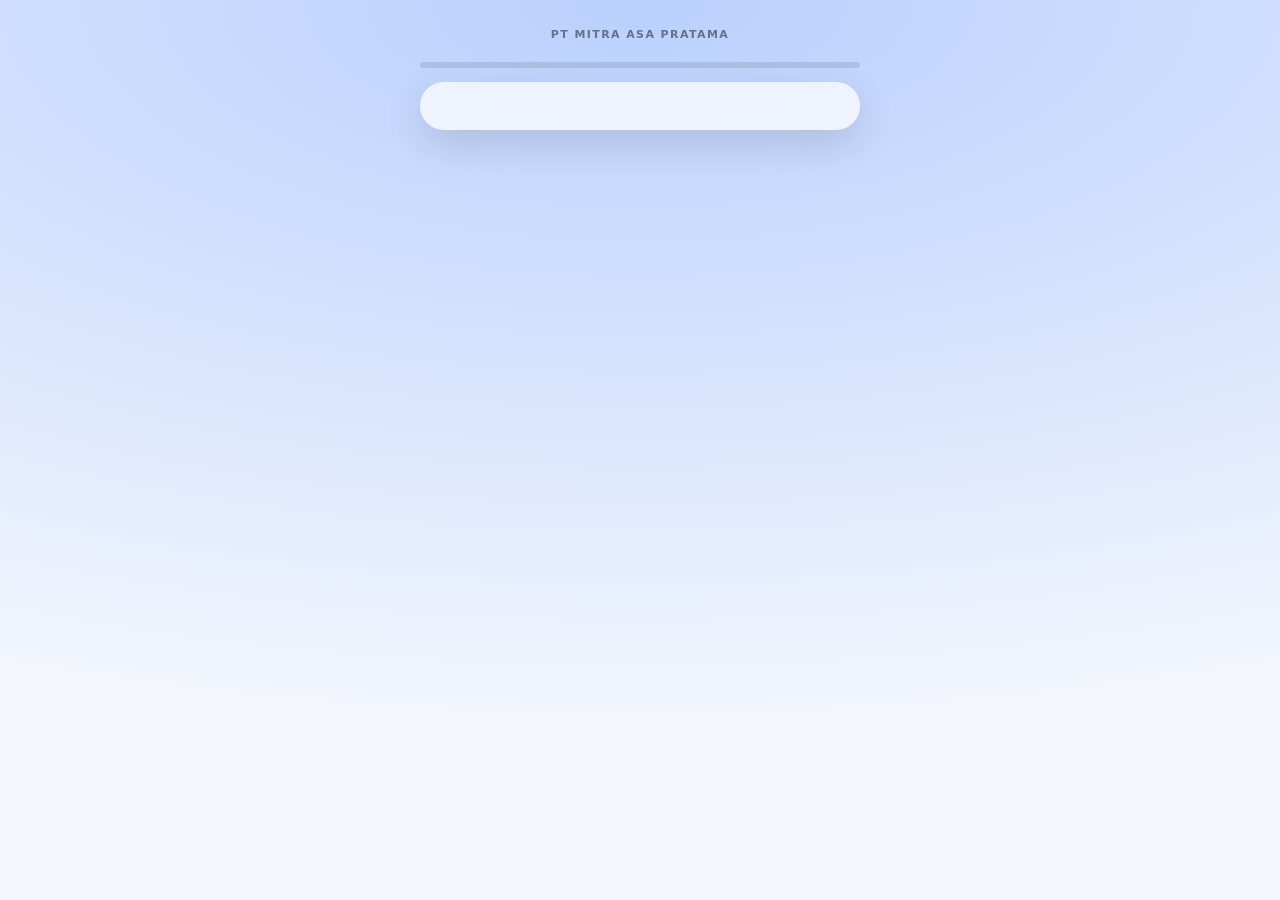
==== index.html @ 4c0b65db "Update index.html" ====
<!DOCTYPE html>
<html lang="id">
<head>
<meta charset="UTF-8">
<meta name="viewport" content="width=device-width, initial-scale=1, viewport-fit=cover">
<title>Feedback Driver | PT Mitra Asa Pratama</title>
<link rel="stylesheet" href="style.css">
</head>
<body>
<div class="app">
  <div class="top"><button class="ib" id="back" aria-label="Kembali">←</button><div class="brand">PT MITRA ASA PRATAMA</div><div class="sp"></div></div>
  <div class="pbar"><i id="pb"></i></div>
  <div class="card">

    <section class="screen" id="w">
      <div class="stage"><div class="fl"><img class="logo" src="maaf.png" alt="Logo PT Mitra Asa Pratama"></div></div>
      <h1>Review Penggunaan Fasilitas Perusahaan (Mobil Ops & Pengemudi)</h1>
      <p class="sub">Kami membutuhkan informasi Anda untuk memberikan review penggunaan mobil operasional termasuk pengemudi, sebagai salah satu layanan fasilitas perusahaan. Diharapkan review dapat dilakukan secara baik dan objektif, guna peningkatan kenyamanan bersama dalam menggunakan layanan fasilitas perusahaan. Tidak ada jawaban benar/salah, dan tentu saja form yang telah diisi akan kami jaga kerahasiaannya.</p>
      <button class="btn" id="go0">Mulai</button>
    </section>

    <section class="screen" id="id">
      <div class="eyebrow">Lengkapi dulu yuk!</div>
      <label for="email">Email</label>
      <input id="email" type="email" inputmode="email" placeholder="nama@perusahaan.com" autocomplete="email">
      <label for="nama">Nama lengkap</label>
      <input id="nama" type="text" placeholder="Nama lengkap kamu" autocomplete="name">
      <label for="tujuan">Tujuan peminjaman</label>
      <input id="tujuan" type="text">
      <label>Driver yang mengantar</label>
      <div class="chips" id="drv"></div>
      <div class="err" id="e1"></div>
      <button class="btn" id="go1">Yuk Kasih Feedback!</button>
    </section>

    <section class="screen" id="q">
      <div class="eyebrow" id="qn"></div>
      <div class="qt" id="qt"></div>
      <p class="qh" id="qh"></p>
      <div class="stage"><div class="bub" id="bub"></div><div class="fl"><div class="fw" id="fwq"><div class="fi" id="fq"></div></div></div></div>
      <div class="lvl" id="lvl">&nbsp;</div>
      <div class="sl" id="sl" tabindex="0" role="slider" aria-valuemin="1" aria-valuemax="5" aria-valuenow="3" aria-label="Penilaian">
        <div class="trk" id="trk"><div class="th hint" id="th"></div></div>
      </div>
      <div class="gh" id="gh">👆 geser bulatannya</div>
      <button class="btn" id="next" disabled>Next&gt;&gt;</button>
    </section>

    <section class="screen" id="cm">
      <div class="eyebrow">SARAN DAN MASUKAN</div>
      <h1>Ada pesan buat driver atau kendaraan operasional?</h1>
      <p class="sub">Opsional. Ketuk salah satu atau tulis sendiri.</p>
      <div class="chips" id="qc" style="margin-bottom:12px"></div>
      <textarea id="cmt" rows="3" placeholder="Tulis pesan atau saran…"></textarea>
      <div class="err" id="e3"></div>
      <button class="btn" id="send">Kirim feedback mu</button>
    </section>

    <section class="screen done" id="done">
      <div class="stage"><div class="fl"><div class="fw"><div class="fi" id="fd"></div></div></div></div>
      <h1 id="dt">Terima kasih!</h1>
      <p class="sub" id="ds"></p>
      <div id="sum"></div>
      <button class="btn" onclick="location.reload()">Selesai</button>
    </section>
  </div>
</div>

<script src="script.js"></script>
</body>
</html>
---- style.css ----
@property --h{syntax:'<number>';inherits:true;initial-value:220}
:root{--h:220;--text:#1b2233;--muted:#667089;--card:rgba(255,255,255,.72);--line:rgba(0,0,0,.1);--field:rgba(255,255,255,.85);
--acc:hsl(var(--h) 75% 46%);--ink:hsl(var(--h) 80% 34%);--bg1:hsl(var(--h) 95% 86%);--bg2:hsl(var(--h) 70% 97%)}
@media(prefers-color-scheme:dark){:root{--text:#eef1f8;--muted:#9aa4bd;--card:rgba(24,30,46,.72);--line:rgba(255,255,255,.12);--field:rgba(255,255,255,.08);
--ink:hsl(var(--h) 85% 72%);--bg1:hsl(var(--h) 45% 24%);--bg2:hsl(var(--h) 35% 8%)}}
*{box-sizing:border-box;-webkit-tap-highlight-color:transparent}
html,body{margin:0;min-height:100%}
body{font-family:system-ui,-apple-system,"Segoe UI",Roboto,sans-serif;color:var(--text);min-height:100vh;min-height:100dvh;
background:radial-gradient(130% 80% at 50% 0%,var(--bg1),var(--bg2));background-attachment:fixed;transition:--h .35s ease;
display:flex;justify-content:center;align-items:flex-start;padding:max(16px,env(safe-area-inset-top)) 14px max(16px,env(safe-area-inset-bottom));overflow-x:hidden}
.app{width:100%;max-width:440px}
.top{display:flex;align-items:center;gap:10px;height:36px;margin-bottom:10px}
.top .ib{width:36px;height:36px;border-radius:50%;border:0;background:var(--card);color:var(--text);font-size:18px;cursor:pointer;backdrop-filter:blur(8px);visibility:hidden}
.top .brand{flex:1;text-align:center;font-size:11px;letter-spacing:1.4px;color:var(--muted);font-weight:700}
.top .sp{width:36px}
.pbar{height:6px;border-radius:6px;background:var(--line);overflow:hidden;margin-bottom:14px}
.pbar i{display:block;height:100%;width:0;background:var(--acc);border-radius:6px;transition:width .5s cubic-bezier(.3,.9,.3,1)}
.card{background:var(--card);backdrop-filter:blur(14px);-webkit-backdrop-filter:blur(14px);border-radius:28px;padding:26px 22px 22px;box-shadow:0 14px 40px rgba(0,0,0,.12);position:relative}
.screen{display:none}
.screen.on{display:block}
.screen.fwd{animation:inR .45s cubic-bezier(.2,.9,.3,1)}
.screen.bck{animation:inL .45s cubic-bezier(.2,.9,.3,1)}
@keyframes inR{from{opacity:0;transform:translateX(40px)}to{opacity:1;transform:none}}
@keyframes inL{from{opacity:0;transform:translateX(-40px)}to{opacity:1;transform:none}}
h1{font-size:26px;line-height:1.15;margin:6px 0 6px;font-weight:800;text-align:center}
.sub{color:var(--muted);font-size:14.5px;text-align:center;margin:0 0 18px;line-height:1.45}
.eyebrow{font-size:12px;font-weight:800;letter-spacing:1.2px;color:var(--ink);text-align:center}
.qt{font-size:19px;font-weight:800;text-align:center;line-height:1.25;margin:8px 4px 4px}
.qh{font-size:13.5px;color:var(--muted);text-align:center;margin:0}
label{display:block;font-size:13px;font-weight:700;margin:16px 2px 7px}
input,textarea{width:100%;padding:15px 16px;border:2px solid transparent;border-radius:16px;font:inherit;font-size:16px;background:var(--field);color:var(--text);box-shadow:inset 0 0 0 1px var(--line);transition:.2s}
input:focus,textarea:focus{outline:0;border-color:var(--acc);box-shadow:0 0 0 4px color-mix(in srgb,var(--acc) 20%,transparent)}
.btn{width:100%;margin-top:22px;padding:16px;border:0;border-radius:18px;background:var(--acc);color:#fff;font-weight:800;font-size:16px;cursor:pointer;transition:transform .15s,opacity .2s,background .3s;box-shadow:0 8px 20px color-mix(in srgb,var(--acc) 40%,transparent)}
.btn:active{transform:scale(.97)}
.btn:disabled{opacity:.35;box-shadow:none;cursor:not-allowed}
.err{color:#e5484d;font-size:13px;text-align:center;min-height:18px;margin-top:10px;font-weight:600}
.chips{display:flex;flex-wrap:wrap;gap:9px}
.chip{border:2px solid transparent;box-shadow:inset 0 0 0 1px var(--line);background:var(--field);color:var(--text);border-radius:16px;padding:9px 14px 9px 9px;font:inherit;font-weight:700;font-size:14px;cursor:pointer;display:flex;align-items:center;gap:9px;transition:.2s}
.chip .av{width:30px;height:30px;border-radius:50%;display:grid;place-items:center;color:#fff;font-weight:800;font-size:14px}
.chip.on{border-color:var(--acc);background:color-mix(in srgb,var(--acc) 16%,transparent);transform:scale(1.04)}
.chip.sm{padding:8px 12px;font-weight:600;font-size:13px}
/* face */
.stage{position:relative;display:flex;justify-content:center;margin:14px 0 4px}
.fl{animation:fl 3.2s ease-in-out infinite}
@keyframes fl{50%{transform:translateY(-6px)}}
.fw{width:min(58vw,210px);aspect-ratio:1}
.fi{width:100%;height:100%;transition:transform .12s}
.fi svg{width:100%;height:100%;filter:drop-shadow(0 12px 14px rgba(0,0,0,.2));overflow:visible}
.ey{transform-box:fill-box;transform-origin:center;animation:bl 4.5s infinite}
@keyframes bl{0%,94%,100%{transform:scaleY(1)}97%{transform:scaleY(.1)}}
.shake{animation:shake .65s}
@keyframes shake{0%,100%{transform:none}10%{transform:translateX(-16px) rotate(-8deg)}20%{transform:translateX(16px) rotate(8deg)}30%{transform:translateX(-13px) rotate(-6deg)}40%{transform:translateX(13px) rotate(6deg)}50%{transform:translateX(-9px) rotate(-4deg)}60%{transform:translateX(9px) rotate(4deg)}75%{transform:translateX(-4px)}85%{transform:translateX(4px)}}
.jump{animation:jump .7s}
@keyframes jump{0%{transform:none}25%{transform:translateY(-30px) scale(1.2) rotate(-10deg)}50%{transform:translateY(0) scale(.92)}68%{transform:translateY(-16px) scale(1.1) rotate(8deg)}100%{transform:none}}
.bub{position:absolute;top:-8px;left:50%;transform:translate(-50%,10px) scale(.6);background:var(--text);color:var(--card);background:#1b2233;color:#fff;padding:9px 15px;border-radius:16px;font-weight:800;font-size:14px;white-space:nowrap;opacity:0;pointer-events:none;transition:.3s cubic-bezier(.3,1.6,.5,1);z-index:5;max-width:94%}
.bub.show{opacity:1;transform:translate(-50%,-8px) scale(1)}
.bub:after{content:"";position:absolute;left:50%;bottom:-6px;width:12px;height:12px;background:inherit;transform:translateX(-50%) rotate(45deg);border-radius:2px}
.lvl{text-align:center;font-size:26px;font-weight:900;color:var(--ink);min-height:36px;margin-top:6px;letter-spacing:-.3px}
.lvl.pop{animation:lp .3s cubic-bezier(.3,1.6,.5,1)}
@keyframes lp{from{transform:scale(.8);opacity:.4}to{transform:none;opacity:1}}
/* slider */
.sl{position:relative;padding:22px 22px;margin:4px -4px 0;touch-action:pan-y;cursor:grab;user-select:none;-webkit-user-select:none;outline:0}
.sl:focus-visible .th{box-shadow:0 0 0 5px color-mix(in srgb,var(--acc) 35%,transparent),0 4px 12px rgba(0,0,0,.3)}
.trk{position:relative;height:16px;border-radius:16px;background:linear-gradient(90deg,#ff4d4f,#ff9a3c,#f5d63d,#8ad34c,#22c55e);box-shadow:inset 0 2px 4px rgba(0,0,0,.2)}
.tick{position:absolute;top:50%;width:6px;height:6px;margin:-3px 0 0 -3px;border-radius:50%;background:rgba(255,255,255,.75)}
.th{position:absolute;top:50%;width:46px;height:46px;margin:-23px 0 0 -23px;border-radius:50%;background:#fff;border:6px solid var(--acc);box-shadow:0 4px 12px rgba(0,0,0,.3);transition:transform .15s,border-color .2s;display:grid;place-items:center}
.th:before{content:"";width:12px;height:12px;border-radius:50%;background:var(--acc)}
.th.grab{transform:scale(1.2)}
.th.hint:after{content:"";position:absolute;inset:-12px;border-radius:50%;border:3px solid var(--acc);animation:ring 1.4s infinite}
@keyframes ring{from{transform:scale(.7);opacity:.9}to{transform:scale(1.35);opacity:0}}
.gh{text-align:center;color:var(--muted);font-size:13px;font-weight:600;min-height:20px;animation:nudge 1.6s ease-in-out infinite}
@keyframes nudge{50%{transform:translateX(7px)}}
.ends{display:flex;justify-content:space-between;font-size:12px;color:var(--muted);font-weight:700;padding:0 6px;margin-top:-6px}
.cf{position:fixed;pointer-events:none;z-index:60;font-size:22px}
.done .stage{margin-top:0}
.sumr{display:flex;justify-content:space-between;padding:12px 4px;border-bottom:1px solid var(--line);font-size:14.5px}
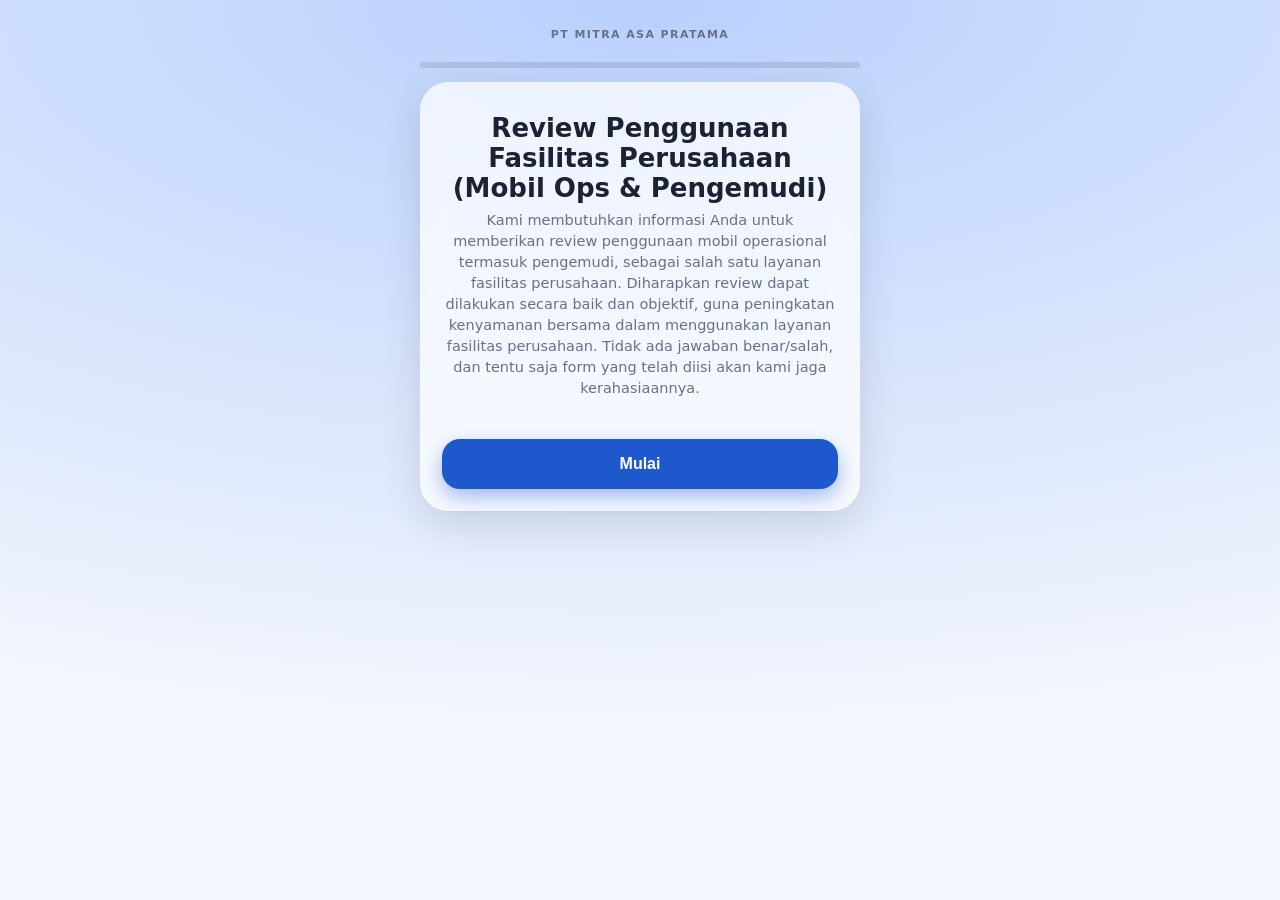
==== commit 0969e2d4: "Update index.html" ====
--- a/index.html
+++ b/index.html
@@ -13,7 +13,12 @@
   <div class="card">
 
     <section class="screen" id="w">
-      <div class="stage"><div class="fl"><img class="logo" src="maaf.png" alt="Logo PT Mitra Asa Pratama"></div></div>
+  <div class="stage">
+    <div class="fl">
+      <img class="logo" src="assets/images/maaf.png" alt="Logo PT Mitra Asa Pratama">
+    </div>
+  </div>
+</section>
       <h1>Review Penggunaan Fasilitas Perusahaan (Mobil Ops & Pengemudi)</h1>
       <p class="sub">Kami membutuhkan informasi Anda untuk memberikan review penggunaan mobil operasional termasuk pengemudi, sebagai salah satu layanan fasilitas perusahaan. Diharapkan review dapat dilakukan secara baik dan objektif, guna peningkatan kenyamanan bersama dalam menggunakan layanan fasilitas perusahaan. Tidak ada jawaban benar/salah, dan tentu saja form yang telah diisi akan kami jaga kerahasiaannya.</p>
       <button class="btn" id="go0">Mulai</button>
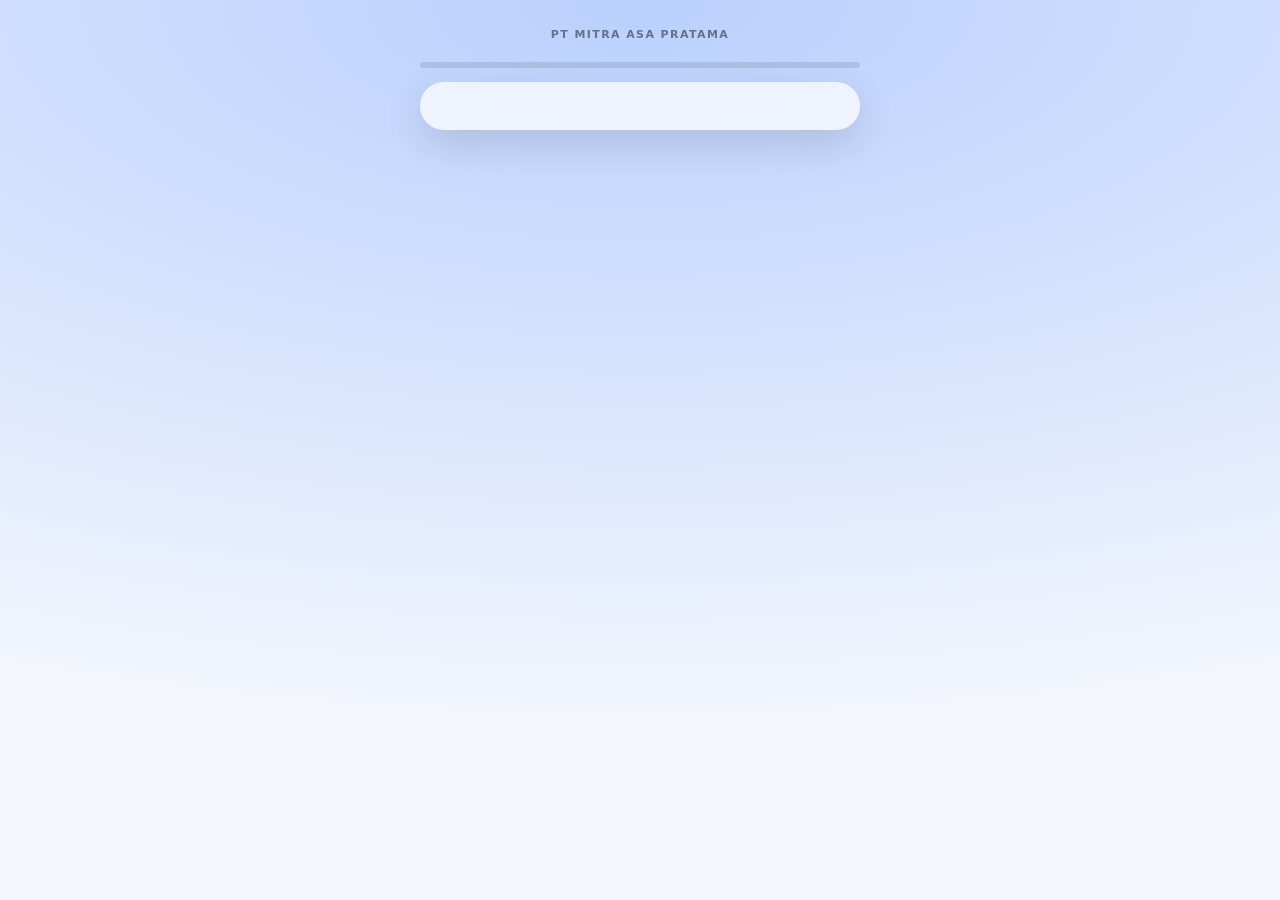
==== commit 2c612099: "Update index.html" ====
--- a/index.html
+++ b/index.html
@@ -13,12 +13,7 @@
   <div class="card">
 
     <section class="screen" id="w">
-  <div class="stage">
-    <div class="fl">
-      <img class="logo" src="assets/images/maaf.png" alt="Logo PT Mitra Asa Pratama">
-    </div>
-  </div>
-</section>
+      <div class="stage"><div class="fl"><img class="logo" src="maaf.png" alt="Logo PT Mitra Asa Pratama"></div></div>
       <h1>Review Penggunaan Fasilitas Perusahaan (Mobil Ops & Pengemudi)</h1>
       <p class="sub">Kami membutuhkan informasi Anda untuk memberikan review penggunaan mobil operasional termasuk pengemudi, sebagai salah satu layanan fasilitas perusahaan. Diharapkan review dapat dilakukan secara baik dan objektif, guna peningkatan kenyamanan bersama dalam menggunakan layanan fasilitas perusahaan. Tidak ada jawaban benar/salah, dan tentu saja form yang telah diisi akan kami jaga kerahasiaannya.</p>
       <button class="btn" id="go0">Mulai</button>
@@ -26,6 +21,7 @@
 
     <section class="screen" id="id">
       <div class="eyebrow">Lengkapi dulu yuk!</div>
+      <h1>Siapa nih?</h1>
       <label for="email">Email</label>
       <input id="email" type="email" inputmode="email" placeholder="nama@perusahaan.com" autocomplete="email">
       <label for="nama">Nama lengkap</label>
@@ -53,7 +49,7 @@
 
     <section class="screen" id="cm">
       <div class="eyebrow">SARAN DAN MASUKAN</div>
-      <h1>Ada pesan buat driver atau kendaraan operasional?</h1>
+      <h1>Ada pesan buat driver dan kendaraan operasional</h1>
       <p class="sub">Opsional. Ketuk salah satu atau tulis sendiri.</p>
       <div class="chips" id="qc" style="margin-bottom:12px"></div>
       <textarea id="cmt" rows="3" placeholder="Tulis pesan atau saran…"></textarea>
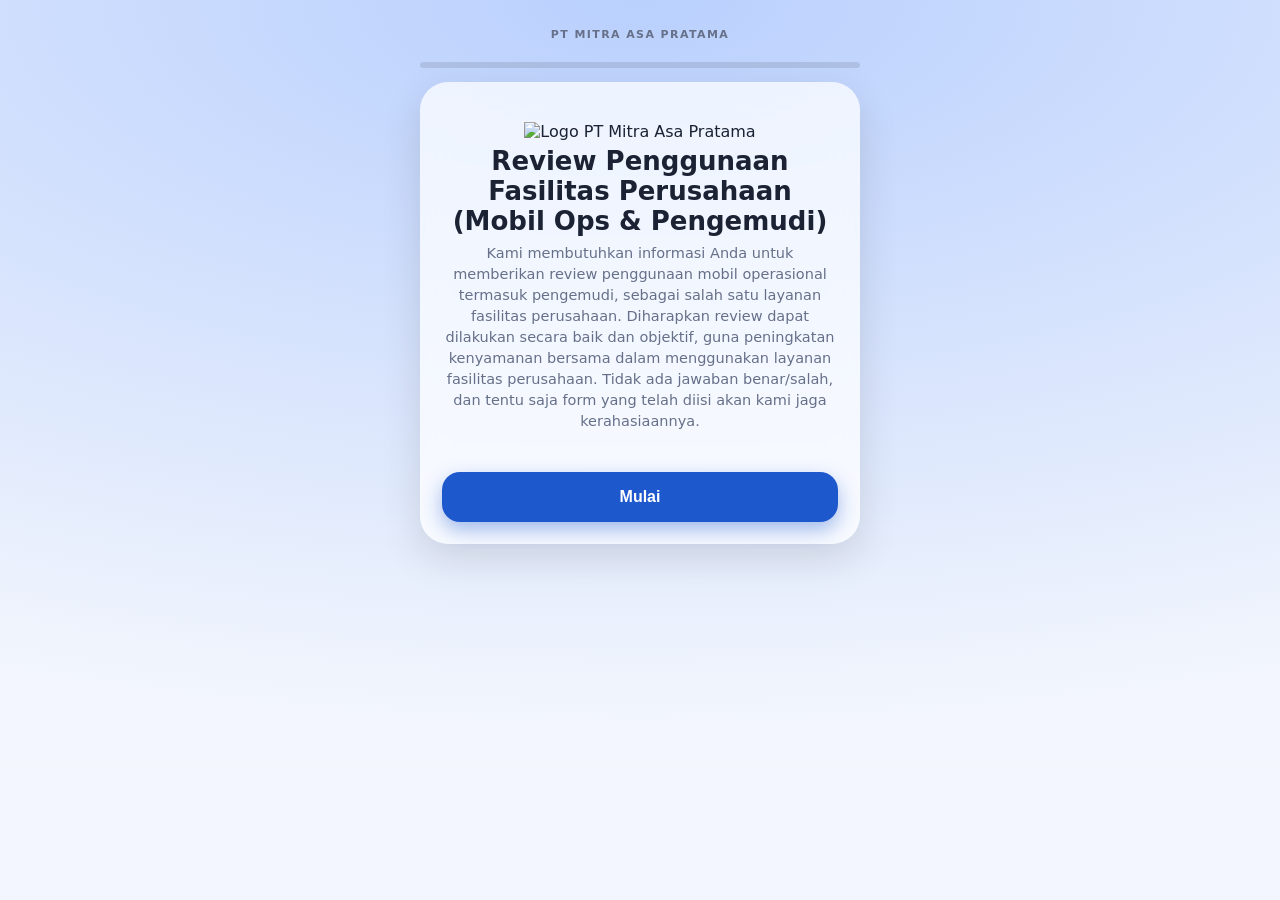
==== commit 08f3d42b: "Update index.html" ====
--- a/index.html
+++ b/index.html
@@ -21,7 +21,7 @@
 
     <section class="screen" id="id">
       <div class="eyebrow">Lengkapi dulu yuk!</div>
-      <h1>Siapa nih?</h1>
+      <h1></h1>
       <label for="email">Email</label>
       <input id="email" type="email" inputmode="email" placeholder="nama@perusahaan.com" autocomplete="email">
       <label for="nama">Nama lengkap</label>
@@ -49,7 +49,7 @@
 
     <section class="screen" id="cm">
       <div class="eyebrow">SARAN DAN MASUKAN</div>
-      <h1>Ada pesan buat driver dan kendaraan operasional</h1>
+      <h1>Ada pesan buat driver atau kendaraan operasional?</h1>
       <p class="sub">Opsional. Ketuk salah satu atau tulis sendiri.</p>
       <div class="chips" id="qc" style="margin-bottom:12px"></div>
       <textarea id="cmt" rows="3" placeholder="Tulis pesan atau saran…"></textarea>
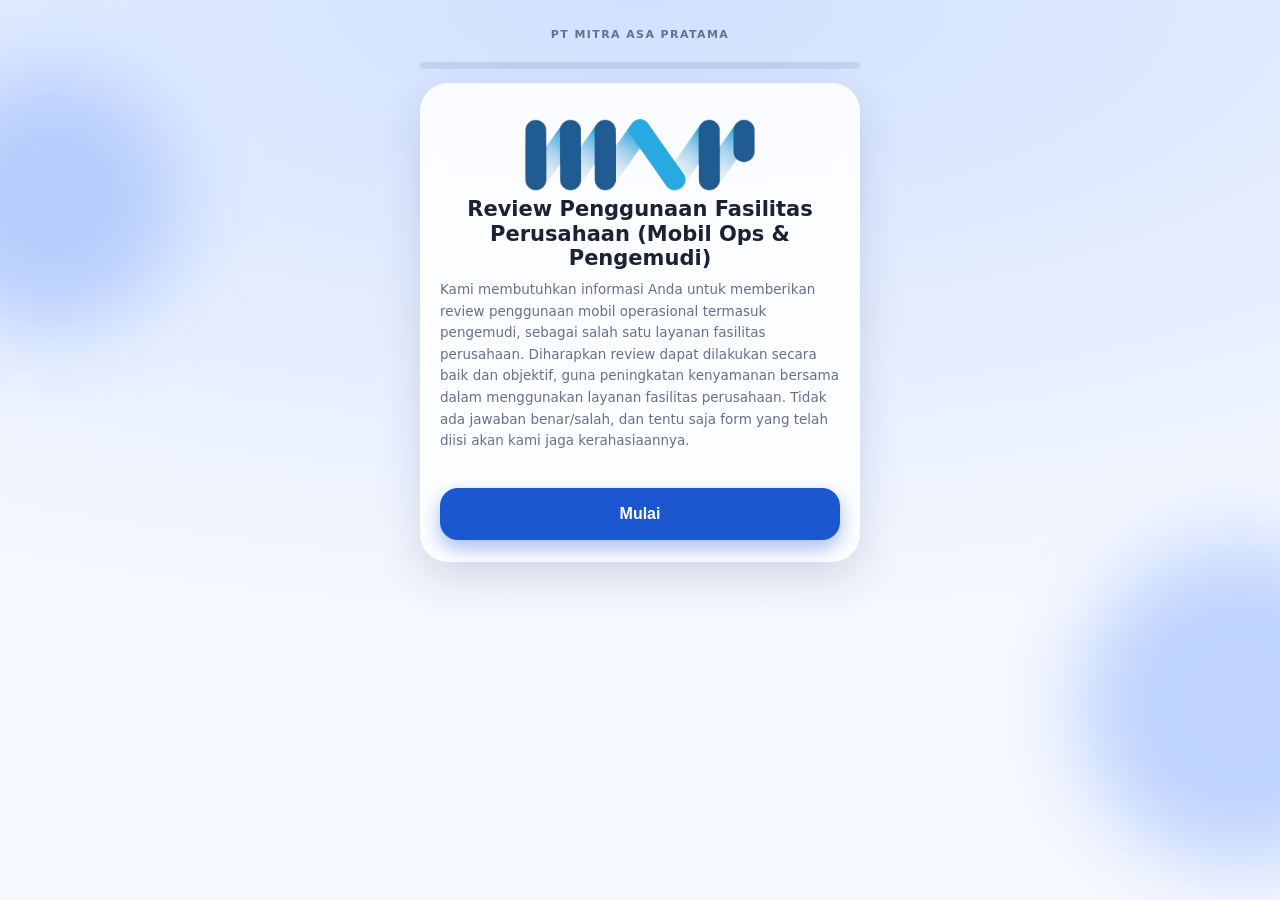
==== commit 59b48909: "Update index.html" ====
--- a/index.html
+++ b/index.html
@@ -2,6 +2,8 @@
 <html lang="id">
 <head>
 <meta charset="UTF-8">
+<meta name="color-scheme" content="light">
+<meta name="theme-color" content="#eef3ff">
 <meta name="viewport" content="width=device-width, initial-scale=1, viewport-fit=cover">
 <title>Feedback Driver | PT Mitra Asa Pratama</title>
 <link rel="stylesheet" href="style.css">
@@ -13,7 +15,7 @@
   <div class="card">
 
     <section class="screen" id="w">
-      <div class="stage"><div class="fl"><img class="logo" src="maaf.png" alt="Logo PT Mitra Asa Pratama"></div></div>
+      <div class="stage"><div class="fl"><img class="logo" src="assets/images/maaf.png" alt="Logo PT Mitra Asa Pratama"></div></div>
       <h1>Review Penggunaan Fasilitas Perusahaan (Mobil Ops & Pengemudi)</h1>
       <p class="sub">Kami membutuhkan informasi Anda untuk memberikan review penggunaan mobil operasional termasuk pengemudi, sebagai salah satu layanan fasilitas perusahaan. Diharapkan review dapat dilakukan secara baik dan objektif, guna peningkatan kenyamanan bersama dalam menggunakan layanan fasilitas perusahaan. Tidak ada jawaban benar/salah, dan tentu saja form yang telah diisi akan kami jaga kerahasiaannya.</p>
       <button class="btn" id="go0">Mulai</button>
@@ -21,11 +23,10 @@
 
     <section class="screen" id="id">
       <div class="eyebrow">Lengkapi dulu yuk!</div>
-      <h1></h1>
       <label for="email">Email</label>
-      <input id="email" type="email" inputmode="email" placeholder="nama@perusahaan.com" autocomplete="email">
+      <input id="email" type="email" inputmode="email" placeholder="" autocomplete="email">
       <label for="nama">Nama lengkap</label>
-      <input id="nama" type="text" placeholder="Nama lengkap kamu" autocomplete="name">
+      <input id="nama" type="text" placeholder="Nama lengkap kamu" autocomplete="">
       <label for="tujuan">Tujuan peminjaman</label>
       <input id="tujuan" type="text">
       <label>Driver yang mengantar</label>
@@ -35,6 +36,8 @@
     </section>
 
     <section class="screen" id="q">
+      <div class="dots" id="dots"></div>
+      <div class="qicon" id="qic"></div>
       <div class="eyebrow" id="qn"></div>
       <div class="qt" id="qt"></div>
       <p class="qh" id="qh"></p>
@@ -43,13 +46,14 @@
       <div class="sl" id="sl" tabindex="0" role="slider" aria-valuemin="1" aria-valuemax="5" aria-valuenow="3" aria-label="Penilaian">
         <div class="trk" id="trk"><div class="th hint" id="th"></div></div>
       </div>
+      <div class="ends"><span>Kurang</span><span>Sangat baik</span></div>
       <div class="gh" id="gh">👆 geser bulatannya</div>
       <button class="btn" id="next" disabled>Next&gt;&gt;</button>
     </section>
 
     <section class="screen" id="cm">
       <div class="eyebrow">SARAN DAN MASUKAN</div>
-      <h1>Ada pesan buat driver atau kendaraan operasional?</h1>
+      <h1>Ada pesan buat driver?</h1>
       <p class="sub">Opsional. Ketuk salah satu atau tulis sendiri.</p>
       <div class="chips" id="qc" style="margin-bottom:12px"></div>
       <textarea id="cmt" rows="3" placeholder="Tulis pesan atau saran…"></textarea>
@@ -61,12 +65,14 @@
       <div class="stage"><div class="fl"><div class="fw"><div class="fi" id="fd"></div></div></div></div>
       <h1 id="dt">Terima kasih!</h1>
       <p class="sub" id="ds"></p>
+      <div class="bars" id="bars"></div>
       <div id="sum"></div>
       <button class="btn" onclick="location.reload()">Selesai</button>
     </section>
   </div>
 </div>
 
+<div class="toast" id="toast"></div>
 <script src="script.js"></script>
 </body>
 </html>
--- a/style.css
+++ b/style.css
@@ -1,49 +1,64 @@
 @property --h{syntax:'<number>';inherits:true;initial-value:220}
-:root{--h:220;--text:#1b2233;--muted:#667089;--card:rgba(255,255,255,.72);--line:rgba(0,0,0,.1);--field:rgba(255,255,255,.85);
---acc:hsl(var(--h) 75% 46%);--ink:hsl(var(--h) 80% 34%);--bg1:hsl(var(--h) 95% 86%);--bg2:hsl(var(--h) 70% 97%)}
-@media(prefers-color-scheme:dark){:root{--text:#eef1f8;--muted:#9aa4bd;--card:rgba(24,30,46,.72);--line:rgba(255,255,255,.12);--field:rgba(255,255,255,.08);
---ink:hsl(var(--h) 85% 72%);--bg1:hsl(var(--h) 45% 24%);--bg2:hsl(var(--h) 35% 8%)}}
+:root{color-scheme:light;--h:220;--text:#1b2233;--muted:#667089;--card:rgba(255,255,255,.88);--line:rgba(30,40,80,.1);--field:#fff;
+--acc:hsl(var(--h) 78% 46%);--ink:hsl(var(--h) 85% 34%);--bg1:hsl(var(--h) 100% 91%);--bg2:hsl(var(--h) 100% 98%)}
 *{box-sizing:border-box;-webkit-tap-highlight-color:transparent}
+html{-webkit-text-size-adjust:100%}
 html,body{margin:0;min-height:100%}
 body{font-family:system-ui,-apple-system,"Segoe UI",Roboto,sans-serif;color:var(--text);min-height:100vh;min-height:100dvh;
-background:radial-gradient(130% 80% at 50% 0%,var(--bg1),var(--bg2));background-attachment:fixed;transition:--h .35s ease;
-display:flex;justify-content:center;align-items:flex-start;padding:max(16px,env(safe-area-inset-top)) 14px max(16px,env(safe-area-inset-bottom));overflow-x:hidden}
+background:radial-gradient(120% 70% at 50% 0%,var(--bg1),var(--bg2));background-attachment:fixed;transition:--h .35s ease;touch-action:manipulation;
+display:flex;justify-content:center;align-items:flex-start;padding:max(14px,env(safe-area-inset-top)) 14px max(18px,env(safe-area-inset-bottom));overflow-x:hidden}
+body::before,body::after{content:"";position:fixed;z-index:-1;border-radius:50%;filter:blur(40px);opacity:.55;pointer-events:none;background:hsl(var(--h) 95% 78%);animation:drift 14s ease-in-out infinite alternate}
+body::before{width:260px;height:260px;left:-80px;top:8%}
+body::after{width:320px;height:320px;right:-120px;bottom:4%;animation-delay:-6s}
+@keyframes drift{to{transform:translate(40px,-50px) scale(1.15)}}
 .app{width:100%;max-width:440px}
-.top{display:flex;align-items:center;gap:10px;height:36px;margin-bottom:10px}
-.top .ib{width:36px;height:36px;border-radius:50%;border:0;background:var(--card);color:var(--text);font-size:18px;cursor:pointer;backdrop-filter:blur(8px);visibility:hidden}
-.top .brand{flex:1;text-align:center;font-size:11px;letter-spacing:1.4px;color:var(--muted);font-weight:700}
-.top .sp{width:36px}
-.pbar{height:6px;border-radius:6px;background:var(--line);overflow:hidden;margin-bottom:14px}
-.pbar i{display:block;height:100%;width:0;background:var(--acc);border-radius:6px;transition:width .5s cubic-bezier(.3,.9,.3,1)}
-.card{background:var(--card);backdrop-filter:blur(14px);-webkit-backdrop-filter:blur(14px);border-radius:28px;padding:26px 22px 22px;box-shadow:0 14px 40px rgba(0,0,0,.12);position:relative}
+.top{display:flex;align-items:center;gap:10px;height:40px;margin-bottom:8px}
+.top .ib{width:40px;height:40px;border-radius:50%;border:0;background:#fff;color:var(--text);font-size:19px;cursor:pointer;box-shadow:0 2px 8px rgba(0,0,0,.1);visibility:hidden}
+.top .brand{flex:1;text-align:center;font-size:11px;letter-spacing:1.4px;color:var(--muted);font-weight:800}
+.top .sp{width:40px}
+.pbar{height:7px;border-radius:7px;background:rgba(30,40,80,.1);overflow:hidden;margin-bottom:14px}
+.pbar i{display:block;height:100%;width:0;background:var(--acc);border-radius:7px;transition:width .5s cubic-bezier(.3,.9,.3,1)}
+.card{background:var(--card);backdrop-filter:blur(14px);-webkit-backdrop-filter:blur(14px);border-radius:28px;padding:24px 20px 22px;box-shadow:0 16px 44px rgba(30,40,80,.14);position:relative}
 .screen{display:none}
 .screen.on{display:block}
 .screen.fwd{animation:inR .45s cubic-bezier(.2,.9,.3,1)}
 .screen.bck{animation:inL .45s cubic-bezier(.2,.9,.3,1)}
 @keyframes inR{from{opacity:0;transform:translateX(40px)}to{opacity:1;transform:none}}
 @keyframes inL{from{opacity:0;transform:translateX(-40px)}to{opacity:1;transform:none}}
-h1{font-size:26px;line-height:1.15;margin:6px 0 6px;font-weight:800;text-align:center}
-.sub{color:var(--muted);font-size:14.5px;text-align:center;margin:0 0 18px;line-height:1.45}
+h1{font-size:25px;line-height:1.18;margin:6px 0 8px;font-weight:800;text-align:center}
+.sub{color:var(--muted);font-size:14.5px;text-align:center;margin:0 0 16px;line-height:1.5}
+#w h1{font-size:21px}
+#w .sub{text-align:left;font-size:13.5px;line-height:1.6}
 .eyebrow{font-size:12px;font-weight:800;letter-spacing:1.2px;color:var(--ink);text-align:center}
-.qt{font-size:19px;font-weight:800;text-align:center;line-height:1.25;margin:8px 4px 4px}
+.qt{font-size:18.5px;font-weight:800;text-align:center;line-height:1.25;margin:6px 4px 4px}
 .qh{font-size:13.5px;color:var(--muted);text-align:center;margin:0}
-label{display:block;font-size:13px;font-weight:700;margin:16px 2px 7px}
+label{display:block;font-size:13px;font-weight:700;margin:15px 2px 7px}
 input,textarea{width:100%;padding:15px 16px;border:2px solid transparent;border-radius:16px;font:inherit;font-size:16px;background:var(--field);color:var(--text);box-shadow:inset 0 0 0 1px var(--line);transition:.2s}
 input:focus,textarea:focus{outline:0;border-color:var(--acc);box-shadow:0 0 0 4px color-mix(in srgb,var(--acc) 20%,transparent)}
-.btn{width:100%;margin-top:22px;padding:16px;border:0;border-radius:18px;background:var(--acc);color:#fff;font-weight:800;font-size:16px;cursor:pointer;transition:transform .15s,opacity .2s,background .3s;box-shadow:0 8px 20px color-mix(in srgb,var(--acc) 40%,transparent)}
-.btn:active{transform:scale(.97)}
+.btn{width:100%;min-height:52px;margin-top:20px;padding:15px;border:0;border-radius:18px;background:var(--acc);color:#fff;font-weight:800;font-size:16px;cursor:pointer;transition:transform .15s,opacity .2s,background .3s;box-shadow:0 8px 20px color-mix(in srgb,var(--acc) 40%,transparent)}
+.btn:active{transform:scale(.96)}
 .btn:disabled{opacity:.35;box-shadow:none;cursor:not-allowed}
-.err{color:#e5484d;font-size:13px;text-align:center;min-height:18px;margin-top:10px;font-weight:600}
+#go0{animation:bp 2s ease-in-out infinite}
+@keyframes bp{50%{transform:scale(1.03)}}
+.err{color:#e5484d;font-size:13px;text-align:center;min-height:18px;margin-top:10px;font-weight:700}
 .chips{display:flex;flex-wrap:wrap;gap:9px}
-.chip{border:2px solid transparent;box-shadow:inset 0 0 0 1px var(--line);background:var(--field);color:var(--text);border-radius:16px;padding:9px 14px 9px 9px;font:inherit;font-weight:700;font-size:14px;cursor:pointer;display:flex;align-items:center;gap:9px;transition:.2s}
+.chip{border:2px solid transparent;box-shadow:inset 0 0 0 1px var(--line);background:#fff;color:var(--text);border-radius:16px;padding:9px 14px 9px 9px;font:inherit;font-weight:700;font-size:14px;cursor:pointer;display:flex;align-items:center;gap:9px;transition:.2s;min-height:46px}
 .chip .av{width:30px;height:30px;border-radius:50%;display:grid;place-items:center;color:#fff;font-weight:800;font-size:14px}
-.chip.on{border-color:var(--acc);background:color-mix(in srgb,var(--acc) 16%,transparent);transform:scale(1.04)}
-.chip.sm{padding:8px 12px;font-weight:600;font-size:13px}
-/* face */
-.stage{position:relative;display:flex;justify-content:center;margin:14px 0 4px}
+.chip.on{border-color:var(--acc);background:color-mix(in srgb,var(--acc) 14%,#fff);transform:scale(1.04)}
+.chip.sm{padding:8px 12px;font-weight:600;font-size:13px;min-height:40px}
+.logo{display:block;width:min(62vw,230px);max-height:170px;object-fit:contain;margin:0 auto}
+/* progres titik */
+.dots{display:flex;justify-content:center;gap:7px;margin-bottom:12px}
+.dot{width:10px;height:10px;border-radius:10px;background:rgba(30,40,80,.15);transition:width .3s,background .25s}
+.dot.cur{width:26px;background:var(--acc)}
+.qicon{width:54px;height:54px;border-radius:18px;background:color-mix(in srgb,var(--acc) 16%,#fff);display:grid;place-items:center;font-size:28px;margin:0 auto 8px}
+.qicon.pop{animation:qpop .5s cubic-bezier(.3,1.6,.5,1)}
+@keyframes qpop{from{transform:scale(.4) rotate(-20deg);opacity:0}to{transform:none;opacity:1}}
+/* wajah */
+.stage{position:relative;display:flex;justify-content:center;margin:12px 0 2px}
 .fl{animation:fl 3.2s ease-in-out infinite}
 @keyframes fl{50%{transform:translateY(-6px)}}
-.fw{width:min(58vw,210px);aspect-ratio:1}
+.fw{position:relative;width:min(58vw,210px);aspect-ratio:1;cursor:pointer}
 .fi{width:100%;height:100%;transition:transform .12s}
 .fi svg{width:100%;height:100%;filter:drop-shadow(0 12px 14px rgba(0,0,0,.2));overflow:visible}
 .ey{transform-box:fill-box;transform-origin:center;animation:bl 4.5s infinite}
@@ -52,25 +67,40 @@
 @keyframes shake{0%,100%{transform:none}10%{transform:translateX(-16px) rotate(-8deg)}20%{transform:translateX(16px) rotate(8deg)}30%{transform:translateX(-13px) rotate(-6deg)}40%{transform:translateX(13px) rotate(6deg)}50%{transform:translateX(-9px) rotate(-4deg)}60%{transform:translateX(9px) rotate(4deg)}75%{transform:translateX(-4px)}85%{transform:translateX(4px)}}
 .jump{animation:jump .7s}
 @keyframes jump{0%{transform:none}25%{transform:translateY(-30px) scale(1.2) rotate(-10deg)}50%{transform:translateY(0) scale(.92)}68%{transform:translateY(-16px) scale(1.1) rotate(8deg)}100%{transform:none}}
-.bub{position:absolute;top:-8px;left:50%;transform:translate(-50%,10px) scale(.6);background:var(--text);color:var(--card);background:#1b2233;color:#fff;padding:9px 15px;border-radius:16px;font-weight:800;font-size:14px;white-space:nowrap;opacity:0;pointer-events:none;transition:.3s cubic-bezier(.3,1.6,.5,1);z-index:5;max-width:94%}
+.pulse:after{content:"";position:absolute;inset:-4%;border-radius:50%;border:4px solid var(--acc);pointer-events:none;animation:pl .55s ease-out forwards}
+@keyframes pl{from{transform:scale(.85);opacity:.8}to{transform:scale(1.3);opacity:0}}
+.bub{position:absolute;top:-8px;left:50%;transform:translate(-50%,10px) scale(.6);background:#1b2233;color:#fff;padding:9px 15px;border-radius:16px;font-weight:800;font-size:14px;white-space:nowrap;opacity:0;pointer-events:none;transition:.3s cubic-bezier(.3,1.6,.5,1);z-index:5;max-width:94%}
 .bub.show{opacity:1;transform:translate(-50%,-8px) scale(1)}
 .bub:after{content:"";position:absolute;left:50%;bottom:-6px;width:12px;height:12px;background:inherit;transform:translateX(-50%) rotate(45deg);border-radius:2px}
 .lvl{text-align:center;font-size:26px;font-weight:900;color:var(--ink);min-height:36px;margin-top:6px;letter-spacing:-.3px}
 .lvl.pop{animation:lp .3s cubic-bezier(.3,1.6,.5,1)}
 @keyframes lp{from{transform:scale(.8);opacity:.4}to{transform:none;opacity:1}}
 /* slider */
-.sl{position:relative;padding:22px 22px;margin:4px -4px 0;touch-action:pan-y;cursor:grab;user-select:none;-webkit-user-select:none;outline:0}
+.sl{position:relative;padding:22px 22px 14px;margin:4px -4px 0;touch-action:pan-y;cursor:grab;user-select:none;-webkit-user-select:none;outline:0}
 .sl:focus-visible .th{box-shadow:0 0 0 5px color-mix(in srgb,var(--acc) 35%,transparent),0 4px 12px rgba(0,0,0,.3)}
 .trk{position:relative;height:16px;border-radius:16px;background:linear-gradient(90deg,#ff4d4f,#ff9a3c,#f5d63d,#8ad34c,#22c55e);box-shadow:inset 0 2px 4px rgba(0,0,0,.2)}
-.tick{position:absolute;top:50%;width:6px;height:6px;margin:-3px 0 0 -3px;border-radius:50%;background:rgba(255,255,255,.75)}
-.th{position:absolute;top:50%;width:46px;height:46px;margin:-23px 0 0 -23px;border-radius:50%;background:#fff;border:6px solid var(--acc);box-shadow:0 4px 12px rgba(0,0,0,.3);transition:transform .15s,border-color .2s;display:grid;place-items:center}
+.tick{position:absolute;top:50%;width:6px;height:6px;margin:-3px 0 0 -3px;border-radius:50%;background:rgba(255,255,255,.8)}
+.th{position:absolute;top:50%;width:48px;height:48px;margin:-24px 0 0 -24px;border-radius:50%;background:#fff;border:6px solid var(--acc);box-shadow:0 4px 12px rgba(0,0,0,.3);transition:transform .15s,border-color .2s;display:grid;place-items:center}
 .th:before{content:"";width:12px;height:12px;border-radius:50%;background:var(--acc)}
 .th.grab{transform:scale(1.2)}
 .th.hint:after{content:"";position:absolute;inset:-12px;border-radius:50%;border:3px solid var(--acc);animation:ring 1.4s infinite}
 @keyframes ring{from{transform:scale(.7);opacity:.9}to{transform:scale(1.35);opacity:0}}
-.gh{text-align:center;color:var(--muted);font-size:13px;font-weight:600;min-height:20px;animation:nudge 1.6s ease-in-out infinite}
+.ends{display:flex;justify-content:space-between;font-size:12px;color:var(--muted);font-weight:700;padding:0 4px;margin-top:-2px}
+.gh{text-align:center;color:var(--muted);font-size:13px;font-weight:700;min-height:20px;margin-top:6px;animation:nudge 1.6s ease-in-out infinite}
 @keyframes nudge{50%{transform:translateX(7px)}}
-.ends{display:flex;justify-content:space-between;font-size:12px;color:var(--muted);font-weight:700;padding:0 6px;margin-top:-6px}
+.toast{position:fixed;left:50%;top:calc(env(safe-area-inset-top) + 64px);transform:translate(-50%,-20px) scale(.8);background:#1b2233;color:#fff;font-weight:800;font-size:14px;padding:10px 18px;border-radius:30px;opacity:0;pointer-events:none;transition:.35s cubic-bezier(.3,1.6,.5,1);z-index:70;white-space:nowrap}
+.toast.show{opacity:1;transform:translate(-50%,0) scale(1)}
 .cf{position:fixed;pointer-events:none;z-index:60;font-size:22px}
+/* ringkasan */
 .done .stage{margin-top:0}
-.sumr{display:flex;justify-content:space-between;padding:12px 4px;border-bottom:1px solid var(--line);font-size:14.5px}
+.sumr{display:flex;justify-content:space-between;padding:11px 4px;border-bottom:1px solid var(--line);font-size:14.5px}
+.bars{margin:12px 0 4px}
+.brow{display:flex;align-items:center;gap:10px;font-size:13px;margin:9px 0}
+.brow span{width:104px;color:var(--muted);font-weight:700}
+.brow .bt{flex:1;height:10px;border-radius:10px;background:rgba(30,40,80,.1);overflow:hidden}
+.brow .bt i{display:block;height:100%;width:0;border-radius:10px;transition:width .9s cubic-bezier(.3,.9,.3,1)}
+.brow b{width:16px;text-align:right}
+/* HP kecil / pendek */
+@media(max-width:380px){.card{padding:20px 16px 18px}h1{font-size:22px}.qt{font-size:17px}.brow span{width:88px}}
+@media(max-height:720px){.fw{width:min(42vw,160px)}.lvl{font-size:22px;min-height:30px}.qicon{width:44px;height:44px;font-size:23px}.stage{margin:8px 0 0}.btn{margin-top:14px}}
+@media(prefers-reduced-motion:reduce){*{animation-duration:.01ms!important;animation-iteration-count:1!important}}
